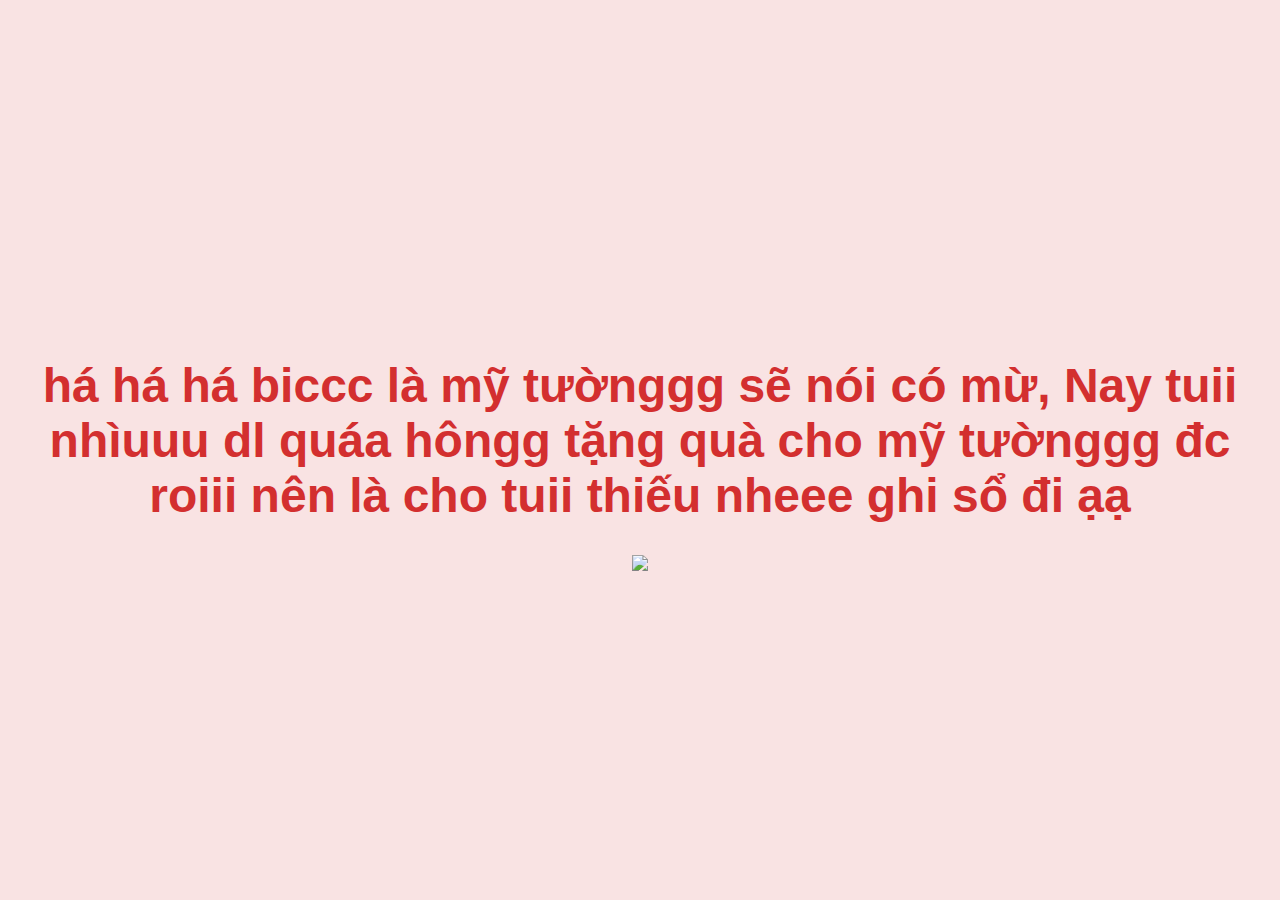
==== yes_page.html @ af314bad "Add files via upload" ====
<!DOCTYPE html>
<html lang="en">
<head>
    <meta charset="UTF-8">
    <meta name="viewport" content="width=device-width, initial-scale=1.0">
    <title>Knew you would say yes!</title>
    <link rel="stylesheet" href="yes_style.css">
</head>
<body>
    <div class="container">
        <h1 class="header_text">
            há há há biccc là mỹ tườnggg sẽ nói có mừ, 
            Nay tuii nhìuuu dl quáa hôngg tặng quà cho mỹ tườnggg đc roiii nên là cho tuii thiếu nheee ghi sổ đi ạạ</h1>
        <div class="gif_container">
            <img src="https://media4.giphy.com/media/v1.Y2lkPTc5MGI3NjExMmo3c3l5ODh3ZGN6NHhhaDE2Mjg1ZjkwOXczdDFxbWM3dTBtaW9zaiZlcD12MV9pbnRlcm5hbF9naWZfYnlfaWQmY3Q9cw/9XY4f3FgFTT4QlaYqa/giphy.gif">
        </div>
    </div>
</body>
</html>
---- yes_style.css ----
body {
    display: flex;
    justify-content: center;
    align-items: center;
    height: 100vh;
    margin: 0;
    background-color: #f9e3e3;
    font-family: 'Arial', sans-serif;
}

.container {
    text-align: center;
}

.header_text {
    font-size: 3em;
    color: #d32f2f;
}

.gif_container img {
    width: 100%; 
    max-width: 500px; 
    height: auto;  
}
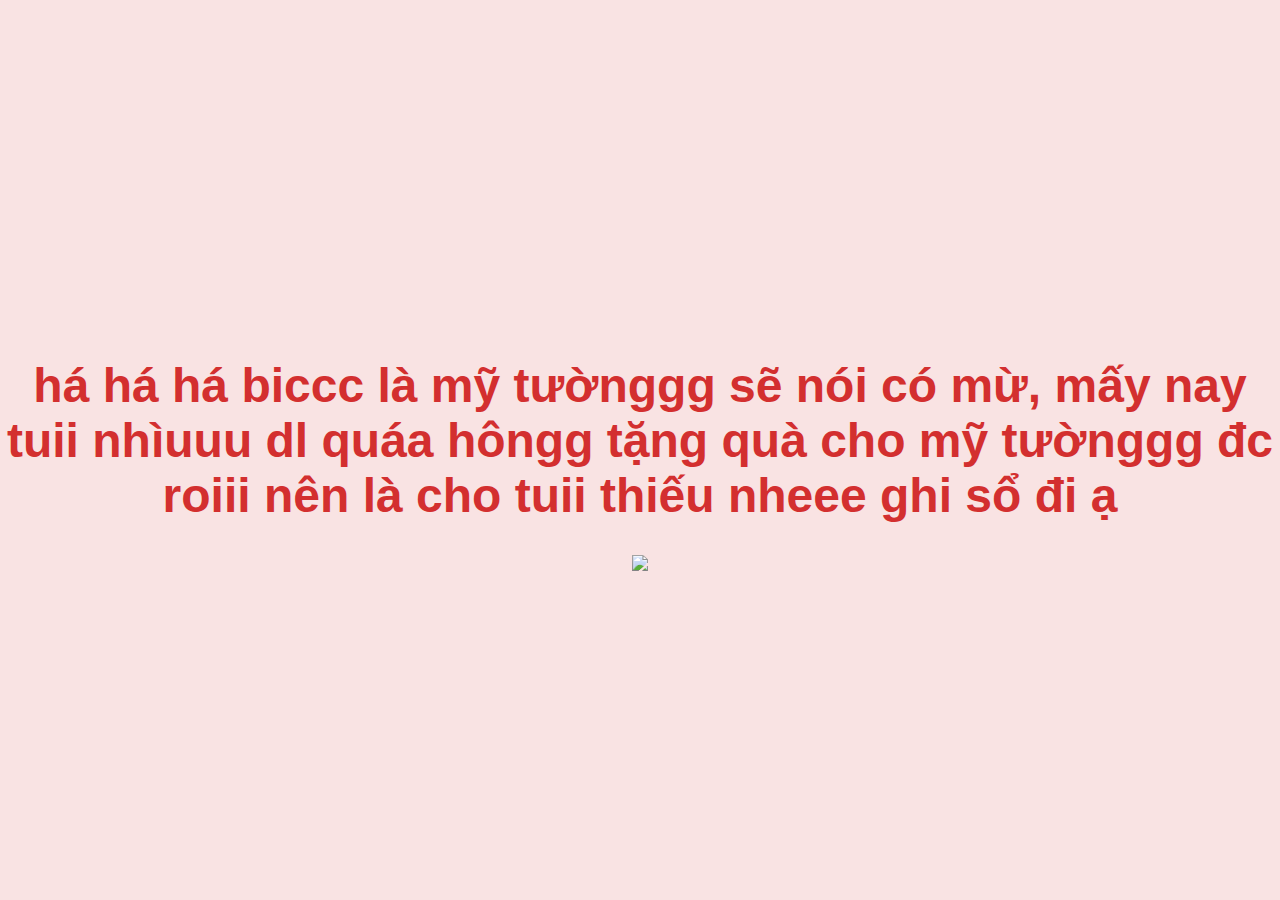
==== commit a670cd71: "Update yes_page.html" ====
--- a/yes_page.html
+++ b/yes_page.html
@@ -10,7 +10,7 @@
     <div class="container">
         <h1 class="header_text">
             há há há biccc là mỹ tườnggg sẽ nói có mừ, 
-            Nay tuii nhìuuu dl quáa hôngg tặng quà cho mỹ tườnggg đc roiii nên là cho tuii thiếu nheee ghi sổ đi ạạ</h1>
+            mấy nay tuii nhìuuu dl quáa hôngg tặng quà cho mỹ tườnggg đc roiii nên là cho tuii thiếu nheee ghi sổ đi ạ</h1>
         <div class="gif_container">
             <img src="https://media4.giphy.com/media/v1.Y2lkPTc5MGI3NjExMmo3c3l5ODh3ZGN6NHhhaDE2Mjg1ZjkwOXczdDFxbWM3dTBtaW9zaiZlcD12MV9pbnRlcm5hbF9naWZfYnlfaWQmY3Q9cw/9XY4f3FgFTT4QlaYqa/giphy.gif">
         </div>
